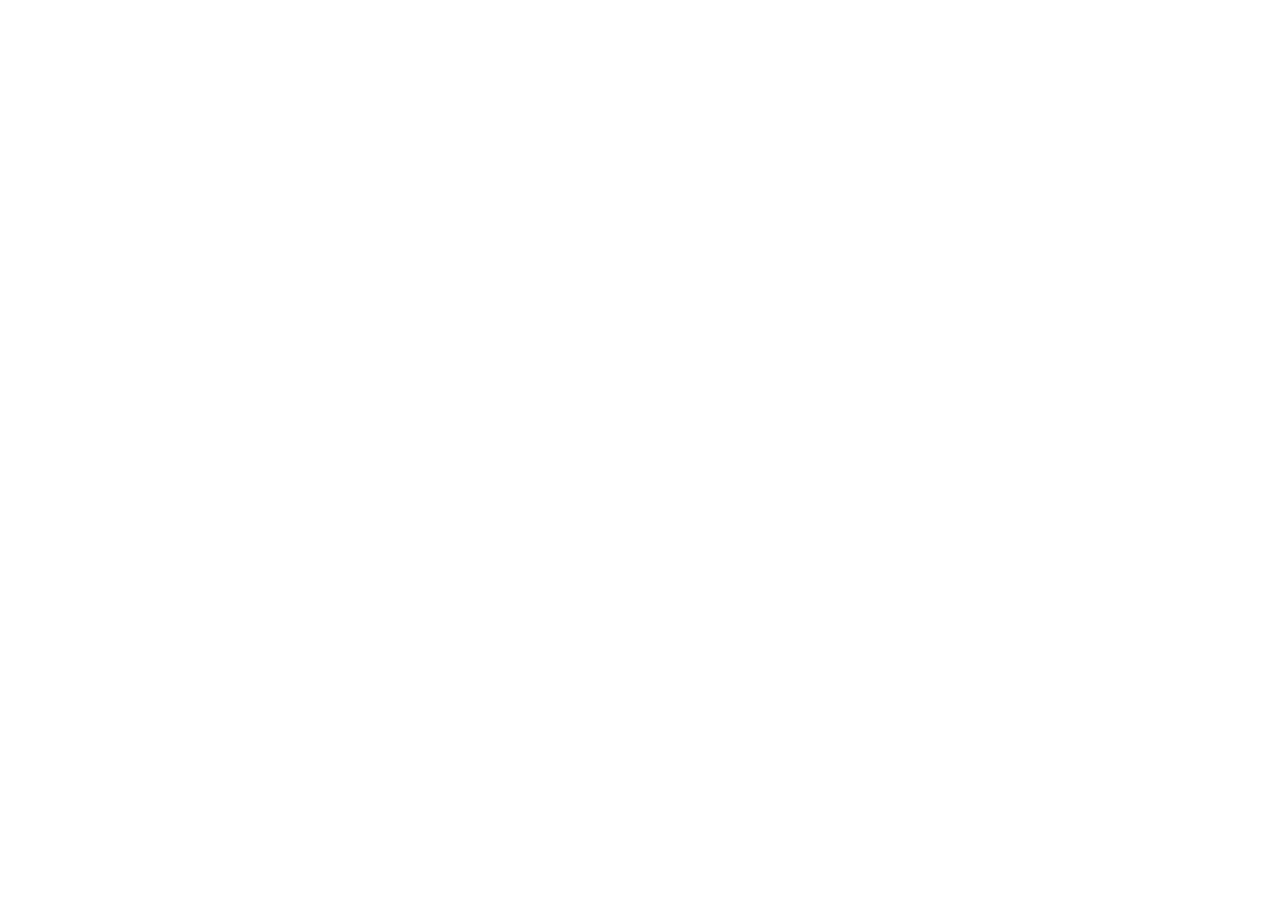
==== create_account.html @ 48281c90 "Initial commit" ====
<!DOCTYPE html>
<html lang="en">
<head>
    <meta charset="UTF-8">
    <meta name="viewport" content="width=device-width, initial-scale=1.0">
    <title>Document</title>
    <link rel="stylesheet" href="style/login.css">
</head>
<body>
    
</body>
</html>
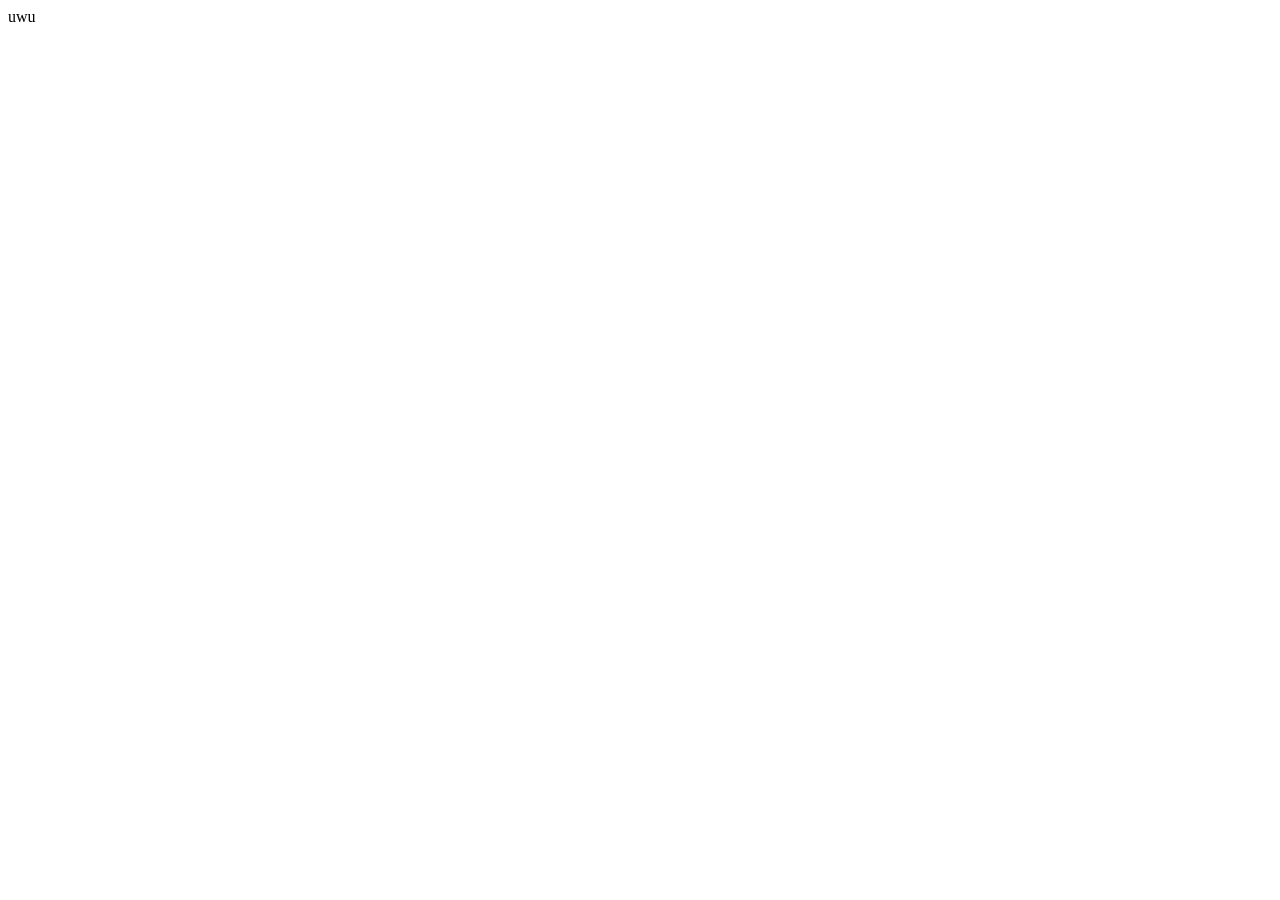
==== commit 9b7af8f0: "lll" ====
--- a/create_account.html
+++ b/create_account.html
@@ -7,6 +7,6 @@
     <link rel="stylesheet" href="style/login.css">
 </head>
 <body>
-    
+    uwu
 </body>
 </html>
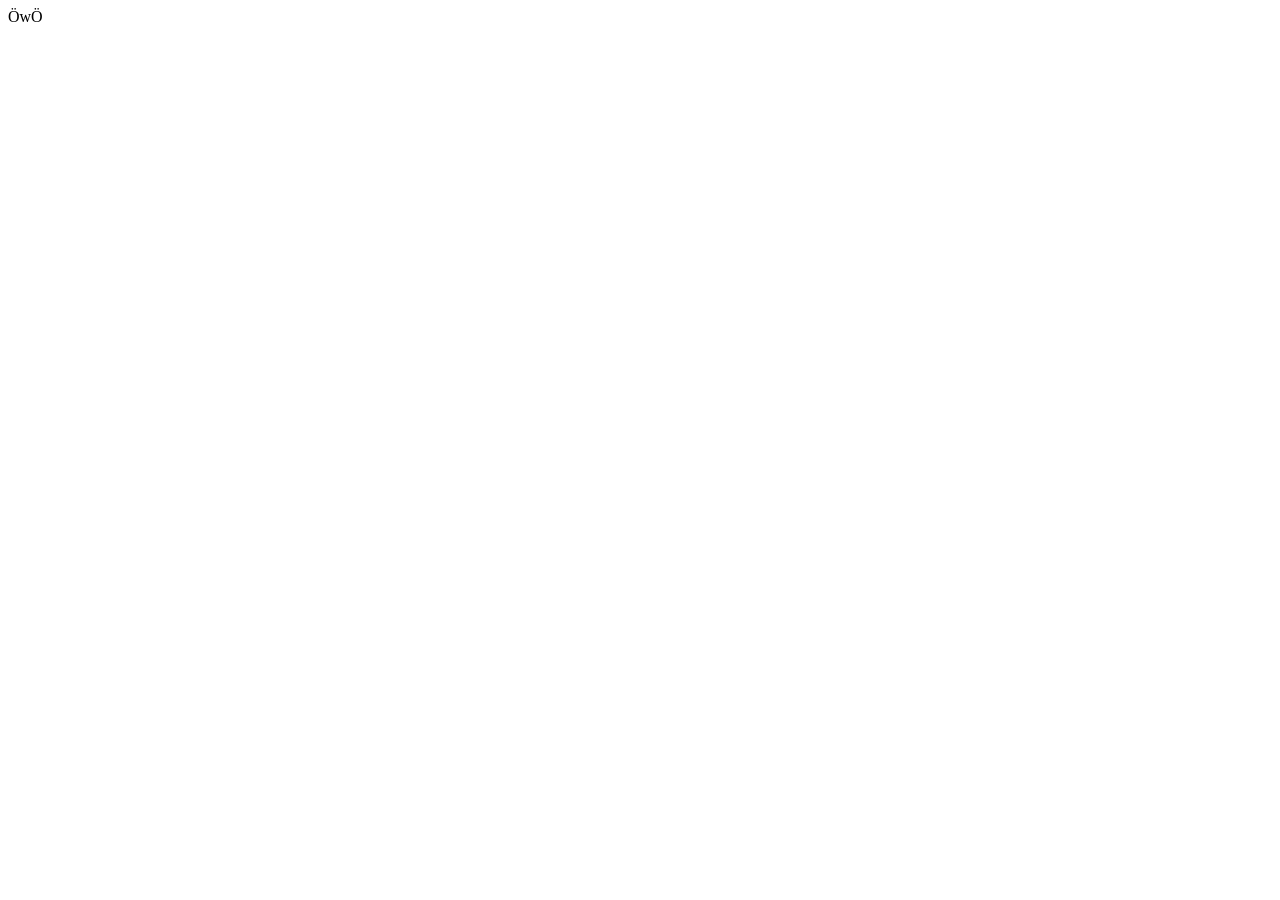
==== commit 6eb419ca: "test ÖwÖ" ====
--- a/create_account.html
+++ b/create_account.html
@@ -7,6 +7,6 @@
     <link rel="stylesheet" href="style/login.css">
 </head>
 <body>
-    uwu
+    ÖwÖ
 </body>
 </html>
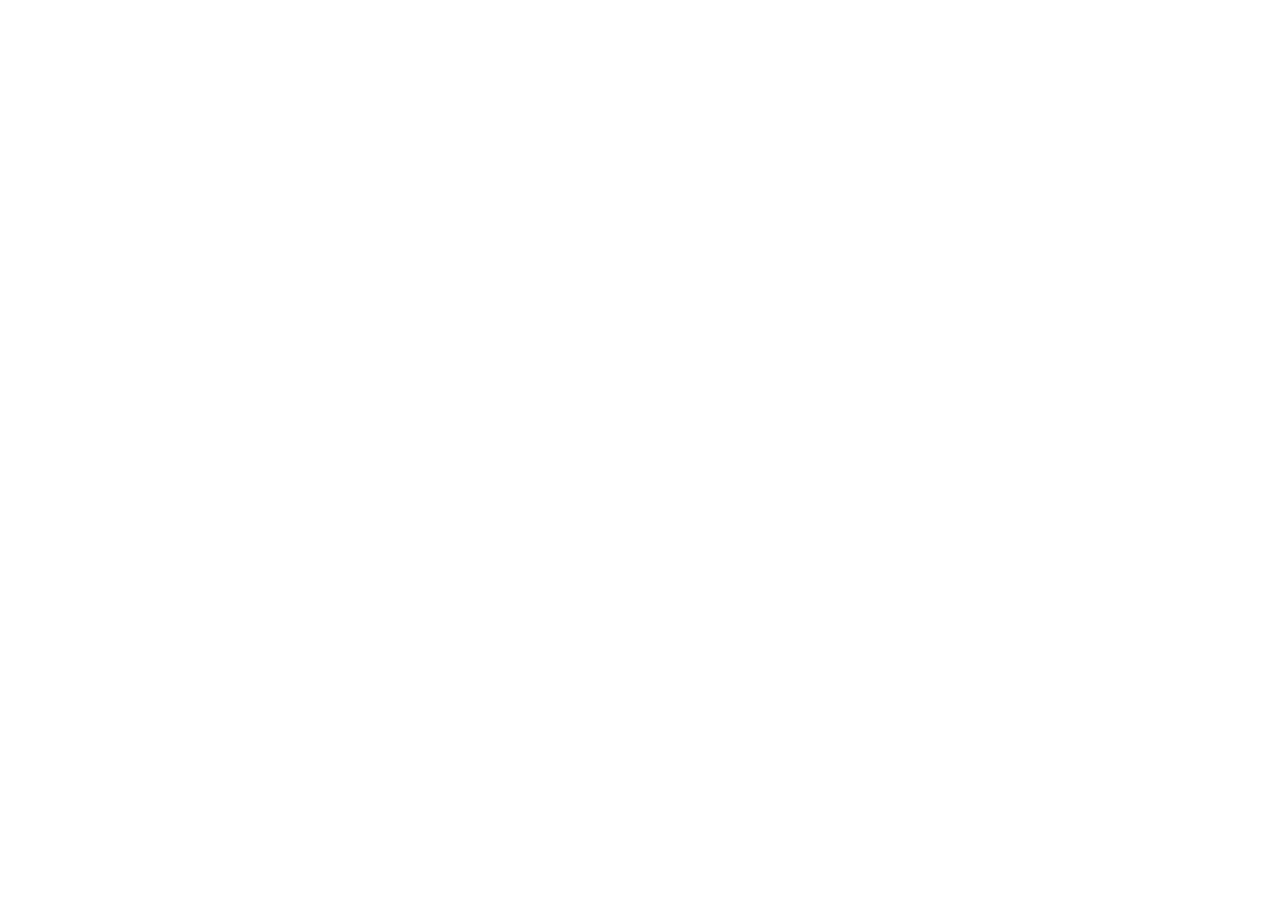
==== commit f74f451c: "nvfg" ====
--- a/create_account.html
+++ b/create_account.html
@@ -7,6 +7,6 @@
     <link rel="stylesheet" href="style/login.css">
 </head>
 <body>
-    ÖwÖ
+    
 </body>
 </html>
